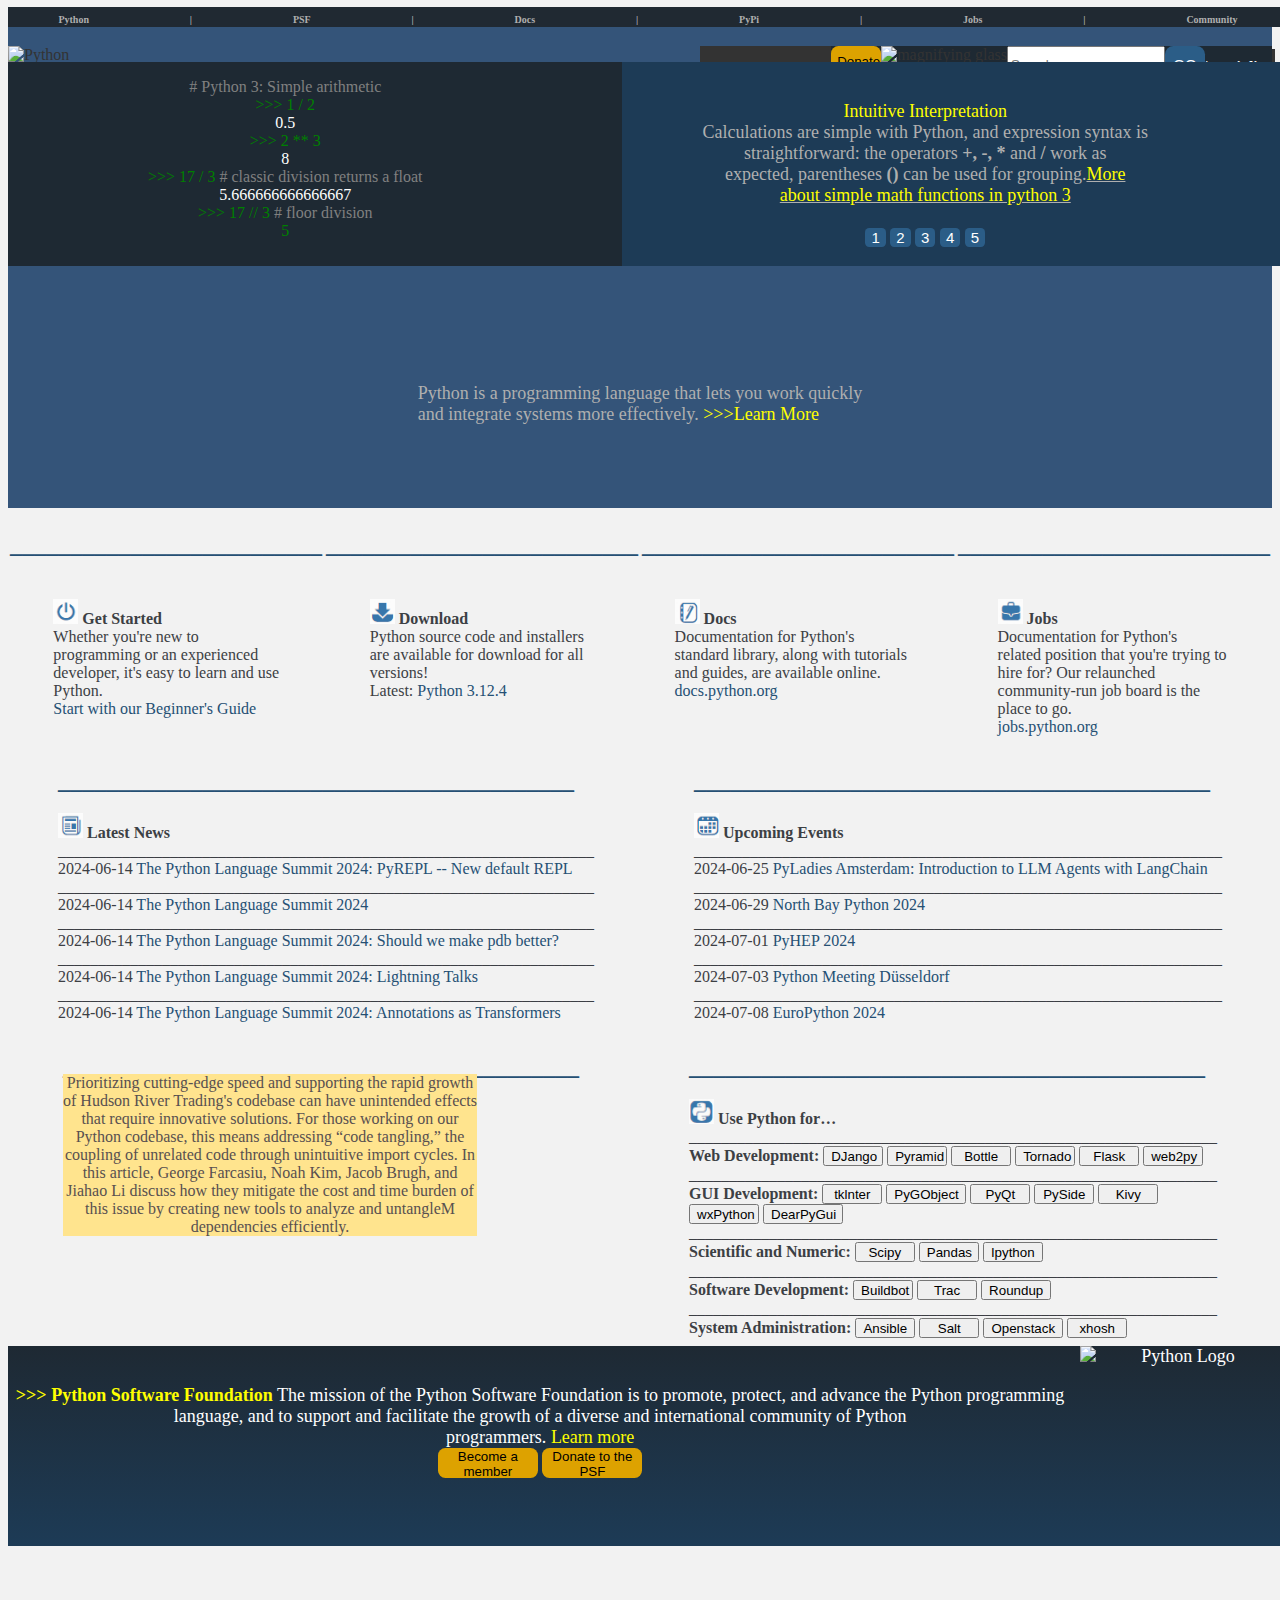
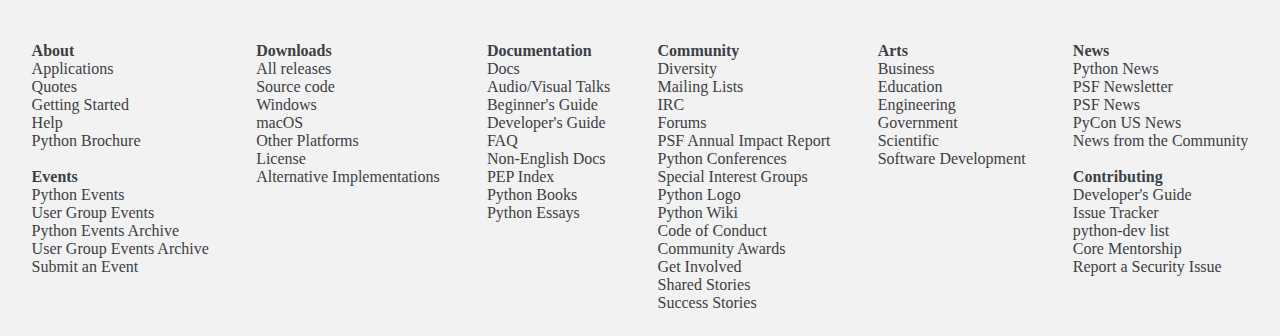
==== index.html @ e712da06 "fourth commit" ====
<!DOCTYPE html>
<html lang="en">

<head>
    <meta charset="UTF-8">
    <meta http-equiv="X-UA-Compatible" content="IE=edge">
    <meta name="viewport" content="width=device-width, initial-scale=1.0">
    <title>Python</title>
    <link rel="stylesheet" href="style.css">
</head>

<body>

    <div class="box4">

        <div class="d-flex justifyContent box3">
            <h1 class="header">Python</h1>
            <h1 class="header">|</h1>
            <h1 class="header">PSF</h1>
            <h1 class="header">|</h1>
            <h1 class="header">Docs</h1>
            <h1 class="header">|</h1>
            <h1 class="header">PyPi</h1>
            <h1 class="header">|</h1>
            <h1 class="header">Jobs</h1>
            <h1 class="header">|</h1>
            <h1 class="header">Community</h1>
        </div>
        <br>
        <div class="d-flex justifyContent1 pRow2">
            <img src="https://upload.wikimedia.org/wikipedia/commons/thumb/f/f8/Python_logo_and_wordmark.svg/2560px-Python_logo_and_wordmark.svg.png"
                alt="Python" style="width:10x;height:50px;">
            <div class="d-flex Background1">
                <button id="mode-toggle">Toggle Mode</button>
                <script src="script.js"></script>
                <button type="button" class="button" style="width:50px;height:30px;">Donate</button>
                <div class="d-flex">
                    <img src="https://static-00.iconduck.com/assets.00/search-icon-256x256-6b4tg3bl.png"
                        alt="magnifying glass" style="width:10x;height:30px;">
                    <input type="text" placeholder="Search.." style="width:150px;height:30px;">
                    <button type="button" class="button1" style="width:40px;height:37px;">GO</button>
                    <h2>| Socialize</h2>
                </div>

            </div>
        </div>
        <div class="d-flex justifyContent highlighted">
            <div class="Font1">
                <p><span class="highlighted">About | Downloads | Documentation | Community | Success stories | News |
                        Events<br></span></p>
            </div>
        </div>
        <br>

        <div class="d-flex justifyContent box">
            <div class="Font3">
                <p>
                    <span id="gray"># Python 3: Simple arithmetic</span><br>
                    >>> 1 / 2<br>
                    <span id="white">0.5</span><br>
                    >>> 2 ** 3<br>
                    <span id="white">8</span><br>
                    >>> 17 / 3 <span id="gray"># classic division returns a float</span><br>
                    <span id="white">5.666666666666667</span><br>
                    >>> 17 // 3 <span id="gray"># floor division</span><br>
                    5
                </p>
            </div>
            <div class="Font4">
                <p><br><span id="yellow">Intuitive Interpretation</span><br>
                    Calculations are simple with Python, and expression syntax is<br>
                    straightforward: the operators <b>+, -, *</b> and <b>/</b> work as<br>
                    expected, parentheses <b>()</b> can be used for grouping.<u><span id="yellow">More<br>
                            about simple math functions in python 3</span></u><br>
                    <br>
                    <button type="button" class="button2">1</button>
                    <button type="button" class="button2">2</button>
                    <button type="button" class="button2">3</button>
                    <button type="button" class="button2">4</button>
                    <button type="button" class="button2">5</button>
                </p>
            </div>
        </div>

        <div class="d-flex justifyContent pRow1 Font4">
            <p><br>Python is a programming language that lets you work quickly<br>
                and integrate systems more effectively. <span id="yellow">>>>Learn More</span></p>
        </div>
    </div>

    <div class="d-flex justifyContent Font5 Line">
        <p> <b>__________________________</b> </p>
        <p> <b>__________________________</b> </p>
        <p> <b>__________________________</b> </p>
        <p> <b>__________________________</b> </p>
    </div>

    <div class="d-flex justifyContent Font6">
        <p>
            <img src="Images/PowerButton.png" alt="Power Button" style="height: 25px; width: 25px;">
            <b>Get Started</b><br>
            Whether you're new to<br>
            programming or an experienced<br>
            developer, it's easy to learn and use<br>
            Python.<br>

            <span id="blue">Start with our Beginner's Guide</span>
        </p>
        <p>
            <img src="Images/DownloadButton.png " alt="Download" style="height: 25px; width: 25px;">
            <b>Download</b><br>
            Python source code and installers<br>
            are available for download for all<br>
            versions!<br>

            Latest: <span id="blue">Python 3.12.4</span>
        </p>
        <p>
            <img src="Images/Docs.png" alt="Docs" style="height: 25px; width: 25px;">
            <b>Docs</b><br>
            Documentation for Python's<br>
            standard library, along with tutorials<br>
            and guides, are available online.<br>

            <span id="blue">docs.python.org</span>
        </p>
        <p>
            <img src="Images/Jobs.png" alt="Jobs" style="height: 25px; width: 25px;">
            <b>Jobs</b><br>
            Documentation for Python's<br>
            related position that you're trying to<br>
            hire for? Our relaunched<br>
            community-run job board is the</br>
            place to go.</br>

            <span id="blue">jobs.python.org</span>
        </p>
    </div>
    <div class="d-flex justifyContent Font6">
        <div>
            <p><b><span id="blue">
                        <div class="Line">___________________________________________</div>
                    </span></b><br>
                <img src="Images/LatestNews.png" alt="LatestNews" style="height: 25px; width: 25px;">
                <b>Latest News</b><br>
                ___________________________________________________________________<br>
                2024-06-14<span id="blue"> The Python Language Summit 2024: PyREPL -- New default REPL</span><br>
                ___________________________________________________________________<br>
                2024-06-14<span id="blue"> The Python Language Summit 2024</span><br>
                ___________________________________________________________________<br>
                2024-06-14<span id="blue"> The Python Language Summit 2024: Should we make pdb better?</span><br>
                ___________________________________________________________________<br>
                2024-06-14<span id="blue"> The Python Language Summit 2024: Lightning Talks</span><br>
                ___________________________________________________________________<br>
                2024-06-14<span id="blue"> The Python Language Summit 2024: Annotations as Transformers</span><br>
            </p>
        </div>
        <div>
            <p><b><span id="blue">
                        <div class="Line">___________________________________________</div>
                    </span></b><br>
                <img src="Images/UpcomingEvents.png" alt="UpcomingEvents" style="height: 25px; width: 25px;">
                <b>Upcoming Events</b><br>
                __________________________________________________________________<br>
                2024-06-25 <span id="blue">PyLadies Amsterdam: Introduction to LLM Agents with LangChain</span><br>
                __________________________________________________________________<br>
                2024-06-29 <span id="blue">North Bay Python 2024</span><br>
                __________________________________________________________________<br>
                2024-07-01 <span id="blue">PyHEP 2024</span><br>
                __________________________________________________________________<br>
                2024-07-03 <span id="blue">Python Meeting Düsseldorf</span><br>
                __________________________________________________________________<br>
                2024-07-08 <span id="blue">EuroPython 2024</span><br>
            </p>
        </div>
    </div>
    <div class="d-flex justifyContent">
        <div class="Font7">
            <p>
            <p><b><span id="blue">
                        <div class="Line">___________________________________________</div>
                    </span></b><br>
                <img src="Images/SuccessStories.png" alt="SuccessStories" style="height: 25px; width: 25px;">
                <b>Success Stories</b><br>
                <br>
            <div class="box2">
                Prioritizing cutting-edge speed and supporting the rapid growth<br>
                of Hudson River Trading's codebase can have unintended effects<br>
                that require innovative solutions. For those working on our<br>
                Python codebase, this means addressing “code tangling,” the<br>
                coupling of unrelated code through unintuitive import cycles. In<br>
                this article, George Farcasiu, Noah Kim, Jacob Brugh, and<br>
                Jiahao Li discuss how they mitigate the cost and time burden of<br>
                this issue by creating new tools to analyze and untangleM<br>
                dependencies efficiently.<br>
            </div>
            <br>
            <div class="pRow1">
                <span id="blue">Building a Dependency Graph of Our Python Codebase</span> by <br>
                George Farcasiu, Noah Kim,Jacon Brugh, Jiahao Li.
            </div>
            </p>
        </div>




        <div class="Font6">
            <p><b><span id="blue">
                        <div class="Line">___________________________________________</div>
                    </span></b><br>
                <img src="Images/UsePythonFor.png" alt="UsePythonFor" style="height: 25px; width: 25px;">
                <b>Use Python for…</b><br>
                __________________________________________________________________<br>
                <b>Web Development:</b>
                <button type="button" class="button3" style="width:60px;height:20px;">DJango</button>
                <button type="button" class="button3" style="width:60px;height:20px;">Pyramid</button>
                <button type="button" class="button3" style="width:60px;height:20px;">Bottle</button>
                <button type="button" class="button3" style="width:60px;height:20px;">Tornado</button>
                <button type="button" class="button3" style="width:60px;height:20px;">Flask</button>
                <button type="button" class="button3" style="width:60px;height:20px;">web2py</button><br>
                __________________________________________________________________<br>
                <b>GUI Development:</b>
                <button type="button" class="button3" style="width:60px;height:20px;">tklnter</button>
                <button type="button" class="button3" style="width:80px;height:20px;">PyGObject</button>
                <button type="button" class="button3" style="width:60px;height:20px;">PyQt</button>
                <button type="button" class="button3" style="width:60px;height:20px;">PySide</button>
                <button type="button" class="button3" style="width:60px;height:20px;">Kivy</button><br>
                <button type="button" class="button3" style="width:70px;height:20px;">wxPython</button>
                <button type="button" class="button3" style="width:80px;height:20px;">DearPyGui</button><br>
                __________________________________________________________________<br>
                <b>Scientific and Numeric:</b>
                <button type="button" class="button3" style="width:60px;height:20px;">Scipy</button>
                <button type="button" class="button3" style="width:60px;height:20px;">Pandas</button>
                <button type="button" class="button3" style="width:60px;height:20px;">Ipython</button><br>
                __________________________________________________________________<br>
                <b>Software Development:</b>
                <button type="button" class="button3" style="width:60px;height:20px;">Buildbot</button>
                <button type="button" class="button3" style="width:60px;height:20px;">Trac</button>
                <button type="button" class="button3" style="width:70px;height:20px;">Roundup</button><br>
                __________________________________________________________________<br>
                <b>System Administration:</b>
                <button type="button" class="button3" style="width:60px;height:20px;">Ansible</button>
                <button type="button" class="button3" style="width:60px;height:20px;">Salt</button>
                <button type="button" class="button3" style="width:80px;height:20px;">Openstack</button>
                <button type="button" class="button3" style="width:60px;height:20px;">xhosh</button><br>
            </p>
        </div>
    </div>
    <div class="d-flex justifyContent highlighted1 Font7">
        <p>
            >>> <span id="blue">Python Enhancement Proposals:</span> The future of Python
        </p>
    </div>
    <div class="d-flex justifyContent box1 Font8">
        <p>
            <br>
            <b><span id="yellow">>>> Python Software Foundation</span></b>
            The mission of the Python Software Foundation is to promote, protect, and advance the Python
            programming<br>
            language, and to support and facilitate the growth of a diverse and international community of
            Python<br>
            programmers. <span id="yellow">Learn more</span><br>
            <button type="button" class="button" style="width:100px;height:30px;">Become a member</button>
            <button type="button" class="button" style="width:100px;height:30px;">Donate to the PSF</button>
        </p>
        <img src="https://upload.wikimedia.org/wikipedia/commons/thumb/c/c3/Python-logo-notext.svg/1869px-Python-logo-notext.svg.png"
            alt="Python Logo" style="height:200px;width:200px;">
    </div>

    <div class="d-flex justifyContent Font6 pRow1">
        <p><b>About</b><br>
            Applications<br>
            Quotes<br>
            Getting Started<br>
            Help<br>
            Python Brochure<br>
            <br>
            <b>Events</b><br>
            Python Events<br>
            User Group Events<br>
            Python Events Archive<br>
            User Group Events Archive<br>
            Submit an Event
        </p>
        <p>
            <b>Downloads</b><br>
            All releases<br>
            Source code<br>
            Windows<br>
            macOS<br>
            Other Platforms<br>
            License<br>
            Alternative Implementations
        </p>
        <p>
            <b>Documentation</b><br>
            Docs<br>
            Audio/Visual Talks<br>
            Beginner's Guide<br>
            Developer's Guide<br>
            FAQ<br>
            Non-English Docs<br>
            PEP Index<br>
            Python Books<br>
            Python Essays
        </p>
        <p>
            <b>Community</b><br>
            Diversity<br>
            Mailing Lists<br>
            IRC<br>
            Forums<br>
            PSF Annual Impact Report<br>
            Python Conferences<br>
            Special Interest Groups<br>
            Python Logo<br>
            Python Wiki<br>
            Code of Conduct<br>
            Community Awards<br>
            Get Involved<br>
            Shared Stories<br>
            Success Stories
        </p>
        <p>
            <b>Arts</b><br>
            Business<br>
            Education<br>
            Engineering<br>
            Government<br>
            Scientific<br>
            Software Development
        </p>
        <p>
            <b>News</b><br>
            Python News<br>
            PSF Newsletter<br>
            PSF News<br>
            PyCon US News<br>
            News from the Community<br>
            <br>
            <b>Contributing</b><br>
            Developer's Guide<br>
            Issue Tracker<br>
            python-dev list<br>
            Core Mentorship<br>
            Report a Security Issue<br>
        </p>

</body>

</html>
---- style.css ----
body {
    background-color: #f2f2f2;
    color: #333;
    transition: background-color 0.5s ease;
}

body.dark-mode {
    background-color: #333;
    color: #fff;
}

#mode-toggle {
    position: relative;
    background-color: #333;
    color: #fff;
    border: none;
    padding: 10px 20px;
    font-size: 16px;
    cursor: pointer;
    transition: background-color 0.5s ease;
}

#mode-toggle:hover {
    background-color: #444;
}

h1 {
    color: #afafaf;
    font-size: x-small;
    transition: color 2s ease;
}

.dark-mode h1 {
    color: #fff;
}

h2 {
    color: white;
    font-size: medium;
}

.d-flex {
    display: flex;
}

.justifyContent {
    justify-content: space-around;
}

.justifyContent1 {
    justify-content: space-between;
}

.button {
    background-color: #dda200;
    border: none;
    color: #000000;
    text-align: center;
    text-decoration: none;
    border-radius: 1ch;
    font-size: 15x;
}

.button1 {
    background-color: #2b5d87;
    border: #051b2c;
    color: #ffffff;
    text-align: center;
    font-size: 15px;
    border-radius: 1ch;
}

.button2 {
    background-color: #2b5d87;
    border: #051b2c;
    color: #ffffff;
    text-align: center;
    font-size: 15px;
    border-radius: 0.5ch;
}

button:hover {
    background-color: #255074
}

.button:active {
    background-color: #255074;
    transform: translateY(4px);
}

.button1:active {
    background-color: #255074;
    transform: translateY(4px);
}

.button2:active {
    background-color: #255074;
    transform: translateY(4px);
}

.Font1 {
    color: #afafaf;
    font-size: medium;
    transition: color 1s ease;
}

body.dark-mode .Font1 {
    color: #fff;
}

.Font2 {
    color: #3d72a0;
    font-size: medium;
}

.Font3 {
    color: green;
}

.Font4 {
    color: #afafaf;
    font-size: large;
    transition: color 2s ease;
}

body.dark-mode .Font4 {
    color: #fff;
}

.Font5 {
    color: #255074;
    font-size: medium;
}

.Font6 {
    color: #3c4044;
    font-size: medium;
    transition: color 2s ease;
}

body.dark-mode .Font6 {
    color: #fff;
}

.Font7 {
    color: #585050;
    transition: color 2s ease;
}

body.dark-mode .Font7 {
    color: #ffffff
}

.Font8 {
    color: #ffffff;
    font-size: large;
}

.highlighted {
    background-color: #3e6793;
}

.highlighted1 {
    background-color: #dbdde0;
    transition: color 2s ease;
}

body.dark-mode .highlighted1 {
    background-color: #1d2025;
}



#yellow {
    color: #ffff00;
}

#blue {
    color: #255074
}

#white {
    color: #ffffff;
}

#gray {
    color: #808080
}

.box {
    height: auto;
    width: 100%;
    background-image: linear-gradient(to right,
            #1e2933 0%,
            #1e2933 48%,
            #1d3b56 48%,
            #1d3b56 100%);
    position: absolute;
    text-align: center;
    align-self: center;
    margin-left: 100px auto;
    margin-right: 100px auto;
}

.box1 {
    height: auto;
    width: 100%;
    background-image: linear-gradient(to bottom,
            #1e2933 0%,
            #1d3b56 100%);
    position: absolute;
    text-align: center;
    align-self: center;
    margin-left: 100px auto;
    margin-right: 100px auto;
}

.box2 {
    height: auto;
    width: auto;
    background-color: #ffe48e;
    position: absolute;
    text-align: center;
    align-self: center;
    margin-left: 100px auto;
    margin-right: 100px auto;
    transition: background-color 2s ease;
}

body.dark-mode .box2 {
    background-color: #af9d5f;
}

.box3 {
    height: 20px;
    width: 100%;
    background-color: #202932;
    position: absolute;
    text-align: center;
    align-self: center;
    z-index: 100;
}

.box4 {
    height: 500px;
    width: 100%;
    background-color: #345479;
    transition: background-color 2s ease;
}

body.dark-mode .box4 {
    background-color: #203246;
}

.Background1 {
    background-color: #1e2933;
    background-size: auto;
    box-shadow: 3px 3px;
}

.pRow1 {
    margin-top: 180px;
    ;
}

.pRow2 {
    margin-top: 20px;
    ;
}

.Line {
    font-size: x-large;
    color: #255074;
}

body.light-mode {
    background-image: none;
    background-color: #f2f2f2;
    color: #333;
    transition: background-color 2s ease;
}

body.dark-mode {
    background-image: none;
    background-color: #333;
    color: #f2f2f2;
}

.app {
    text-align: center;
    padding: 20px;
  }
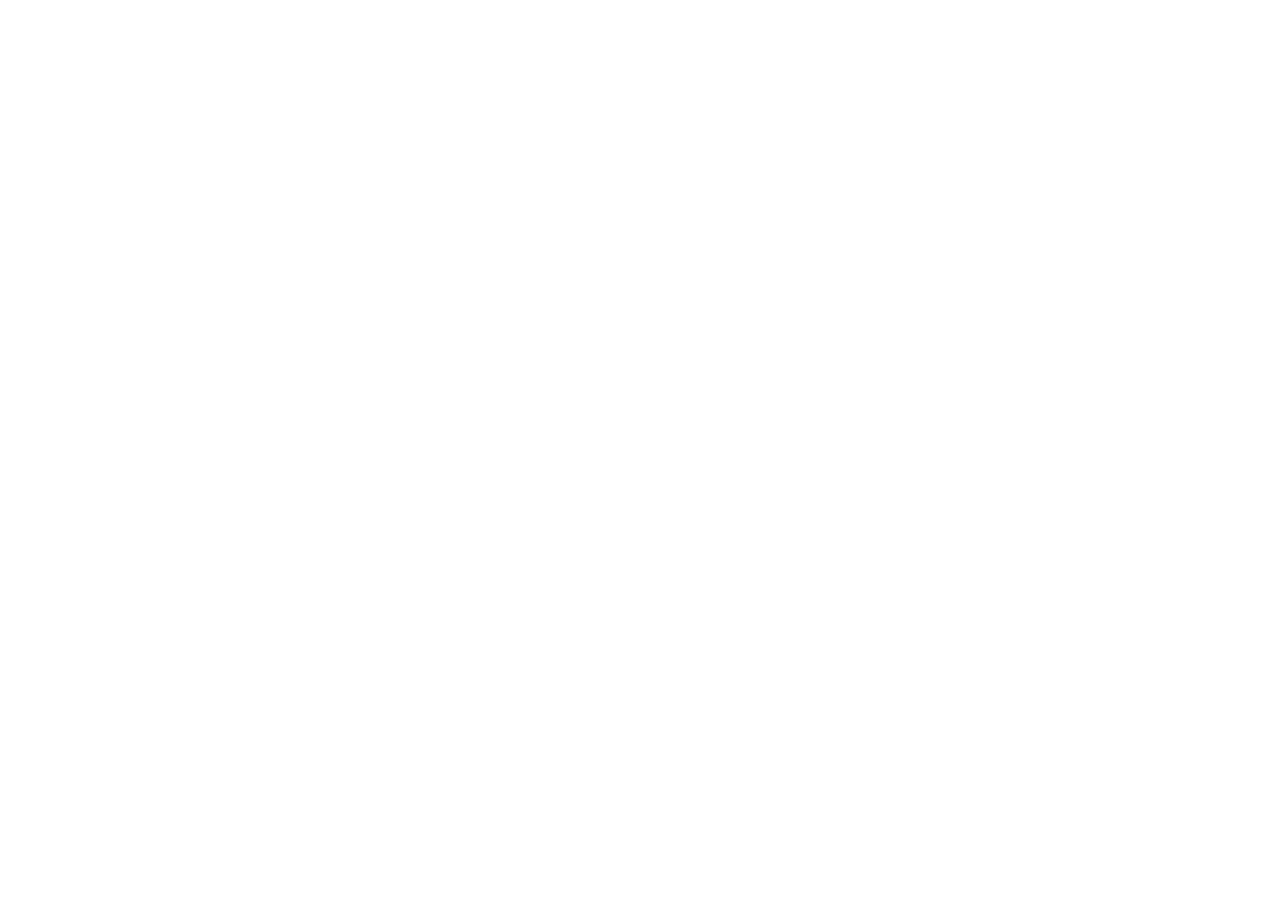
==== commit d31d1cac: "fourth commit" ====
--- a/index.html
+++ b/index.html
@@ -1,352 +1,13 @@
 <!DOCTYPE html>
 <html lang="en">
-
 <head>
     <meta charset="UTF-8">
     <meta http-equiv="X-UA-Compatible" content="IE=edge">
     <meta name="viewport" content="width=device-width, initial-scale=1.0">
-    <title>Python</title>
-    <link rel="stylesheet" href="style.css">
+    <title>Money withdraw</title>
+    <script src="/script.js"></script>
 </head>
-
 <body>
-
-    <div class="box4">
-
-        <div class="d-flex justifyContent box3">
-            <h1 class="header">Python</h1>
-            <h1 class="header">|</h1>
-            <h1 class="header">PSF</h1>
-            <h1 class="header">|</h1>
-            <h1 class="header">Docs</h1>
-            <h1 class="header">|</h1>
-            <h1 class="header">PyPi</h1>
-            <h1 class="header">|</h1>
-            <h1 class="header">Jobs</h1>
-            <h1 class="header">|</h1>
-            <h1 class="header">Community</h1>
-        </div>
-        <br>
-        <div class="d-flex justifyContent1 pRow2">
-            <img src="https://upload.wikimedia.org/wikipedia/commons/thumb/f/f8/Python_logo_and_wordmark.svg/2560px-Python_logo_and_wordmark.svg.png"
-                alt="Python" style="width:10x;height:50px;">
-            <div class="d-flex Background1">
-                <button id="mode-toggle">Toggle Mode</button>
-                <script src="script.js"></script>
-                <button type="button" class="button" style="width:50px;height:30px;">Donate</button>
-                <div class="d-flex">
-                    <img src="https://static-00.iconduck.com/assets.00/search-icon-256x256-6b4tg3bl.png"
-                        alt="magnifying glass" style="width:10x;height:30px;">
-                    <input type="text" placeholder="Search.." style="width:150px;height:30px;">
-                    <button type="button" class="button1" style="width:40px;height:37px;">GO</button>
-                    <h2>| Socialize</h2>
-                </div>
-
-            </div>
-        </div>
-        <div class="d-flex justifyContent highlighted">
-            <div class="Font1">
-                <p><span class="highlighted">About | Downloads | Documentation | Community | Success stories | News |
-                        Events<br></span></p>
-            </div>
-        </div>
-        <br>
-
-        <div class="d-flex justifyContent box">
-            <div class="Font3">
-                <p>
-                    <span id="gray"># Python 3: Simple arithmetic</span><br>
-                    >>> 1 / 2<br>
-                    <span id="white">0.5</span><br>
-                    >>> 2 ** 3<br>
-                    <span id="white">8</span><br>
-                    >>> 17 / 3 <span id="gray"># classic division returns a float</span><br>
-                    <span id="white">5.666666666666667</span><br>
-                    >>> 17 // 3 <span id="gray"># floor division</span><br>
-                    5
-                </p>
-            </div>
-            <div class="Font4">
-                <p><br><span id="yellow">Intuitive Interpretation</span><br>
-                    Calculations are simple with Python, and expression syntax is<br>
-                    straightforward: the operators <b>+, -, *</b> and <b>/</b> work as<br>
-                    expected, parentheses <b>()</b> can be used for grouping.<u><span id="yellow">More<br>
-                            about simple math functions in python 3</span></u><br>
-                    <br>
-                    <button type="button" class="button2">1</button>
-                    <button type="button" class="button2">2</button>
-                    <button type="button" class="button2">3</button>
-                    <button type="button" class="button2">4</button>
-                    <button type="button" class="button2">5</button>
-                </p>
-            </div>
-        </div>
-
-        <div class="d-flex justifyContent pRow1 Font4">
-            <p><br>Python is a programming language that lets you work quickly<br>
-                and integrate systems more effectively. <span id="yellow">>>>Learn More</span></p>
-        </div>
-    </div>
-
-    <div class="d-flex justifyContent Font5 Line">
-        <p> <b>__________________________</b> </p>
-        <p> <b>__________________________</b> </p>
-        <p> <b>__________________________</b> </p>
-        <p> <b>__________________________</b> </p>
-    </div>
-
-    <div class="d-flex justifyContent Font6">
-        <p>
-            <img src="Images/PowerButton.png" alt="Power Button" style="height: 25px; width: 25px;">
-            <b>Get Started</b><br>
-            Whether you're new to<br>
-            programming or an experienced<br>
-            developer, it's easy to learn and use<br>
-            Python.<br>
-
-            <span id="blue">Start with our Beginner's Guide</span>
-        </p>
-        <p>
-            <img src="Images/DownloadButton.png " alt="Download" style="height: 25px; width: 25px;">
-            <b>Download</b><br>
-            Python source code and installers<br>
-            are available for download for all<br>
-            versions!<br>
-
-            Latest: <span id="blue">Python 3.12.4</span>
-        </p>
-        <p>
-            <img src="Images/Docs.png" alt="Docs" style="height: 25px; width: 25px;">
-            <b>Docs</b><br>
-            Documentation for Python's<br>
-            standard library, along with tutorials<br>
-            and guides, are available online.<br>
-
-            <span id="blue">docs.python.org</span>
-        </p>
-        <p>
-            <img src="Images/Jobs.png" alt="Jobs" style="height: 25px; width: 25px;">
-            <b>Jobs</b><br>
-            Documentation for Python's<br>
-            related position that you're trying to<br>
-            hire for? Our relaunched<br>
-            community-run job board is the</br>
-            place to go.</br>
-
-            <span id="blue">jobs.python.org</span>
-        </p>
-    </div>
-    <div class="d-flex justifyContent Font6">
-        <div>
-            <p><b><span id="blue">
-                        <div class="Line">___________________________________________</div>
-                    </span></b><br>
-                <img src="Images/LatestNews.png" alt="LatestNews" style="height: 25px; width: 25px;">
-                <b>Latest News</b><br>
-                ___________________________________________________________________<br>
-                2024-06-14<span id="blue"> The Python Language Summit 2024: PyREPL -- New default REPL</span><br>
-                ___________________________________________________________________<br>
-                2024-06-14<span id="blue"> The Python Language Summit 2024</span><br>
-                ___________________________________________________________________<br>
-                2024-06-14<span id="blue"> The Python Language Summit 2024: Should we make pdb better?</span><br>
-                ___________________________________________________________________<br>
-                2024-06-14<span id="blue"> The Python Language Summit 2024: Lightning Talks</span><br>
-                ___________________________________________________________________<br>
-                2024-06-14<span id="blue"> The Python Language Summit 2024: Annotations as Transformers</span><br>
-            </p>
-        </div>
-        <div>
-            <p><b><span id="blue">
-                        <div class="Line">___________________________________________</div>
-                    </span></b><br>
-                <img src="Images/UpcomingEvents.png" alt="UpcomingEvents" style="height: 25px; width: 25px;">
-                <b>Upcoming Events</b><br>
-                __________________________________________________________________<br>
-                2024-06-25 <span id="blue">PyLadies Amsterdam: Introduction to LLM Agents with LangChain</span><br>
-                __________________________________________________________________<br>
-                2024-06-29 <span id="blue">North Bay Python 2024</span><br>
-                __________________________________________________________________<br>
-                2024-07-01 <span id="blue">PyHEP 2024</span><br>
-                __________________________________________________________________<br>
-                2024-07-03 <span id="blue">Python Meeting Düsseldorf</span><br>
-                __________________________________________________________________<br>
-                2024-07-08 <span id="blue">EuroPython 2024</span><br>
-            </p>
-        </div>
-    </div>
-    <div class="d-flex justifyContent">
-        <div class="Font7">
-            <p>
-            <p><b><span id="blue">
-                        <div class="Line">___________________________________________</div>
-                    </span></b><br>
-                <img src="Images/SuccessStories.png" alt="SuccessStories" style="height: 25px; width: 25px;">
-                <b>Success Stories</b><br>
-                <br>
-            <div class="box2">
-                Prioritizing cutting-edge speed and supporting the rapid growth<br>
-                of Hudson River Trading's codebase can have unintended effects<br>
-                that require innovative solutions. For those working on our<br>
-                Python codebase, this means addressing “code tangling,” the<br>
-                coupling of unrelated code through unintuitive import cycles. In<br>
-                this article, George Farcasiu, Noah Kim, Jacob Brugh, and<br>
-                Jiahao Li discuss how they mitigate the cost and time burden of<br>
-                this issue by creating new tools to analyze and untangleM<br>
-                dependencies efficiently.<br>
-            </div>
-            <br>
-            <div class="pRow1">
-                <span id="blue">Building a Dependency Graph of Our Python Codebase</span> by <br>
-                George Farcasiu, Noah Kim,Jacon Brugh, Jiahao Li.
-            </div>
-            </p>
-        </div>
-
-
-
-
-        <div class="Font6">
-            <p><b><span id="blue">
-                        <div class="Line">___________________________________________</div>
-                    </span></b><br>
-                <img src="Images/UsePythonFor.png" alt="UsePythonFor" style="height: 25px; width: 25px;">
-                <b>Use Python for…</b><br>
-                __________________________________________________________________<br>
-                <b>Web Development:</b>
-                <button type="button" class="button3" style="width:60px;height:20px;">DJango</button>
-                <button type="button" class="button3" style="width:60px;height:20px;">Pyramid</button>
-                <button type="button" class="button3" style="width:60px;height:20px;">Bottle</button>
-                <button type="button" class="button3" style="width:60px;height:20px;">Tornado</button>
-                <button type="button" class="button3" style="width:60px;height:20px;">Flask</button>
-                <button type="button" class="button3" style="width:60px;height:20px;">web2py</button><br>
-                __________________________________________________________________<br>
-                <b>GUI Development:</b>
-                <button type="button" class="button3" style="width:60px;height:20px;">tklnter</button>
-                <button type="button" class="button3" style="width:80px;height:20px;">PyGObject</button>
-                <button type="button" class="button3" style="width:60px;height:20px;">PyQt</button>
-                <button type="button" class="button3" style="width:60px;height:20px;">PySide</button>
-                <button type="button" class="button3" style="width:60px;height:20px;">Kivy</button><br>
-                <button type="button" class="button3" style="width:70px;height:20px;">wxPython</button>
-                <button type="button" class="button3" style="width:80px;height:20px;">DearPyGui</button><br>
-                __________________________________________________________________<br>
-                <b>Scientific and Numeric:</b>
-                <button type="button" class="button3" style="width:60px;height:20px;">Scipy</button>
-                <button type="button" class="button3" style="width:60px;height:20px;">Pandas</button>
-                <button type="button" class="button3" style="width:60px;height:20px;">Ipython</button><br>
-                __________________________________________________________________<br>
-                <b>Software Development:</b>
-                <button type="button" class="button3" style="width:60px;height:20px;">Buildbot</button>
-                <button type="button" class="button3" style="width:60px;height:20px;">Trac</button>
-                <button type="button" class="button3" style="width:70px;height:20px;">Roundup</button><br>
-                __________________________________________________________________<br>
-                <b>System Administration:</b>
-                <button type="button" class="button3" style="width:60px;height:20px;">Ansible</button>
-                <button type="button" class="button3" style="width:60px;height:20px;">Salt</button>
-                <button type="button" class="button3" style="width:80px;height:20px;">Openstack</button>
-                <button type="button" class="button3" style="width:60px;height:20px;">xhosh</button><br>
-            </p>
-        </div>
-    </div>
-    <div class="d-flex justifyContent highlighted1 Font7">
-        <p>
-            >>> <span id="blue">Python Enhancement Proposals:</span> The future of Python
-        </p>
-    </div>
-    <div class="d-flex justifyContent box1 Font8">
-        <p>
-            <br>
-            <b><span id="yellow">>>> Python Software Foundation</span></b>
-            The mission of the Python Software Foundation is to promote, protect, and advance the Python
-            programming<br>
-            language, and to support and facilitate the growth of a diverse and international community of
-            Python<br>
-            programmers. <span id="yellow">Learn more</span><br>
-            <button type="button" class="button" style="width:100px;height:30px;">Become a member</button>
-            <button type="button" class="button" style="width:100px;height:30px;">Donate to the PSF</button>
-        </p>
-        <img src="https://upload.wikimedia.org/wikipedia/commons/thumb/c/c3/Python-logo-notext.svg/1869px-Python-logo-notext.svg.png"
-            alt="Python Logo" style="height:200px;width:200px;">
-    </div>
-
-    <div class="d-flex justifyContent Font6 pRow1">
-        <p><b>About</b><br>
-            Applications<br>
-            Quotes<br>
-            Getting Started<br>
-            Help<br>
-            Python Brochure<br>
-            <br>
-            <b>Events</b><br>
-            Python Events<br>
-            User Group Events<br>
-            Python Events Archive<br>
-            User Group Events Archive<br>
-            Submit an Event
-        </p>
-        <p>
-            <b>Downloads</b><br>
-            All releases<br>
-            Source code<br>
-            Windows<br>
-            macOS<br>
-            Other Platforms<br>
-            License<br>
-            Alternative Implementations
-        </p>
-        <p>
-            <b>Documentation</b><br>
-            Docs<br>
-            Audio/Visual Talks<br>
-            Beginner's Guide<br>
-            Developer's Guide<br>
-            FAQ<br>
-            Non-English Docs<br>
-            PEP Index<br>
-            Python Books<br>
-            Python Essays
-        </p>
-        <p>
-            <b>Community</b><br>
-            Diversity<br>
-            Mailing Lists<br>
-            IRC<br>
-            Forums<br>
-            PSF Annual Impact Report<br>
-            Python Conferences<br>
-            Special Interest Groups<br>
-            Python Logo<br>
-            Python Wiki<br>
-            Code of Conduct<br>
-            Community Awards<br>
-            Get Involved<br>
-            Shared Stories<br>
-            Success Stories
-        </p>
-        <p>
-            <b>Arts</b><br>
-            Business<br>
-            Education<br>
-            Engineering<br>
-            Government<br>
-            Scientific<br>
-            Software Development
-        </p>
-        <p>
-            <b>News</b><br>
-            Python News<br>
-            PSF Newsletter<br>
-            PSF News<br>
-            PyCon US News<br>
-            News from the Community<br>
-            <br>
-            <b>Contributing</b><br>
-            Developer's Guide<br>
-            Issue Tracker<br>
-            python-dev list<br>
-            Core Mentorship<br>
-            Report a Security Issue<br>
-        </p>
-
+    
 </body>
-
-</html>+</html>
